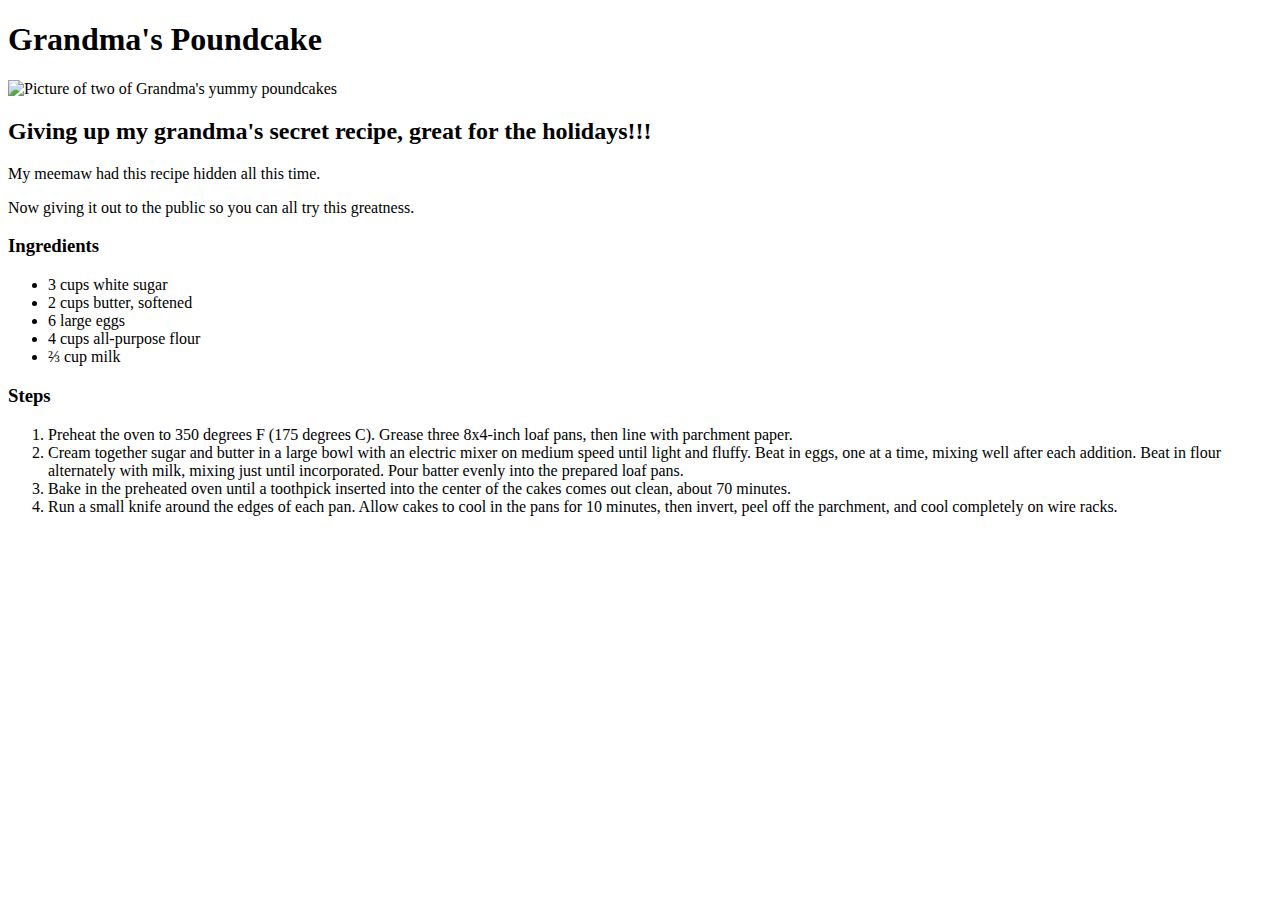
==== recipes/grandma-poundcake.html @ 000f4c19 "Added matcha-cookies.html and grandma-poundcake.html, with other minor additions & fixes" ====
<!DOCTYPE html>
<html lang="en">
    <head>
        <meta charset="utf-8">
    <title>Grandma's Poundcake Recipe</title>
    </head>
    <body>
        <h1>Grandma's Poundcake</h1>
        <img src="../images/Grandma-pound-cake.webp" alt="Picture of two of Grandma's yummy poundcakes">
        <h2>Giving up my grandma's secret recipe, great for the holidays!!!</h2>
            <p>My meemaw had this recipe hidden all this time.</p>
            <p>Now giving it out to the public so you can all try this greatness.</p>
        <h3>Ingredients</h3>
            <ul>
                <li>3 cups white sugar</li>
                <li>2 cups butter, softened</li>
                <li>6 large eggs</li>
                <li>4 cups all-purpose flour</li>
                <li>⅔ cup milk</li>
            </ul>
        <h3>Steps</h3>
            <ol>
                <li>Preheat the oven to 350 degrees F (175 degrees C). Grease three 8x4-inch loaf pans, then line with parchment paper.</li>
                <li>Cream together sugar and butter in a large bowl with an electric mixer on medium speed until light and fluffy. Beat in eggs, one at a time, mixing well after each addition. Beat in flour alternately with milk, mixing just until incorporated. Pour batter evenly into the prepared loaf pans.</li>
                <li>Bake in the preheated oven until a toothpick inserted into the center of the cakes comes out clean, about 70 minutes.</li>
                <li>Run a small knife around the edges of each pan. Allow cakes to cool in the pans for 10 minutes, then invert, peel off the parchment, and cool completely on wire racks.</li>
            </ol>
    </body>
</html>
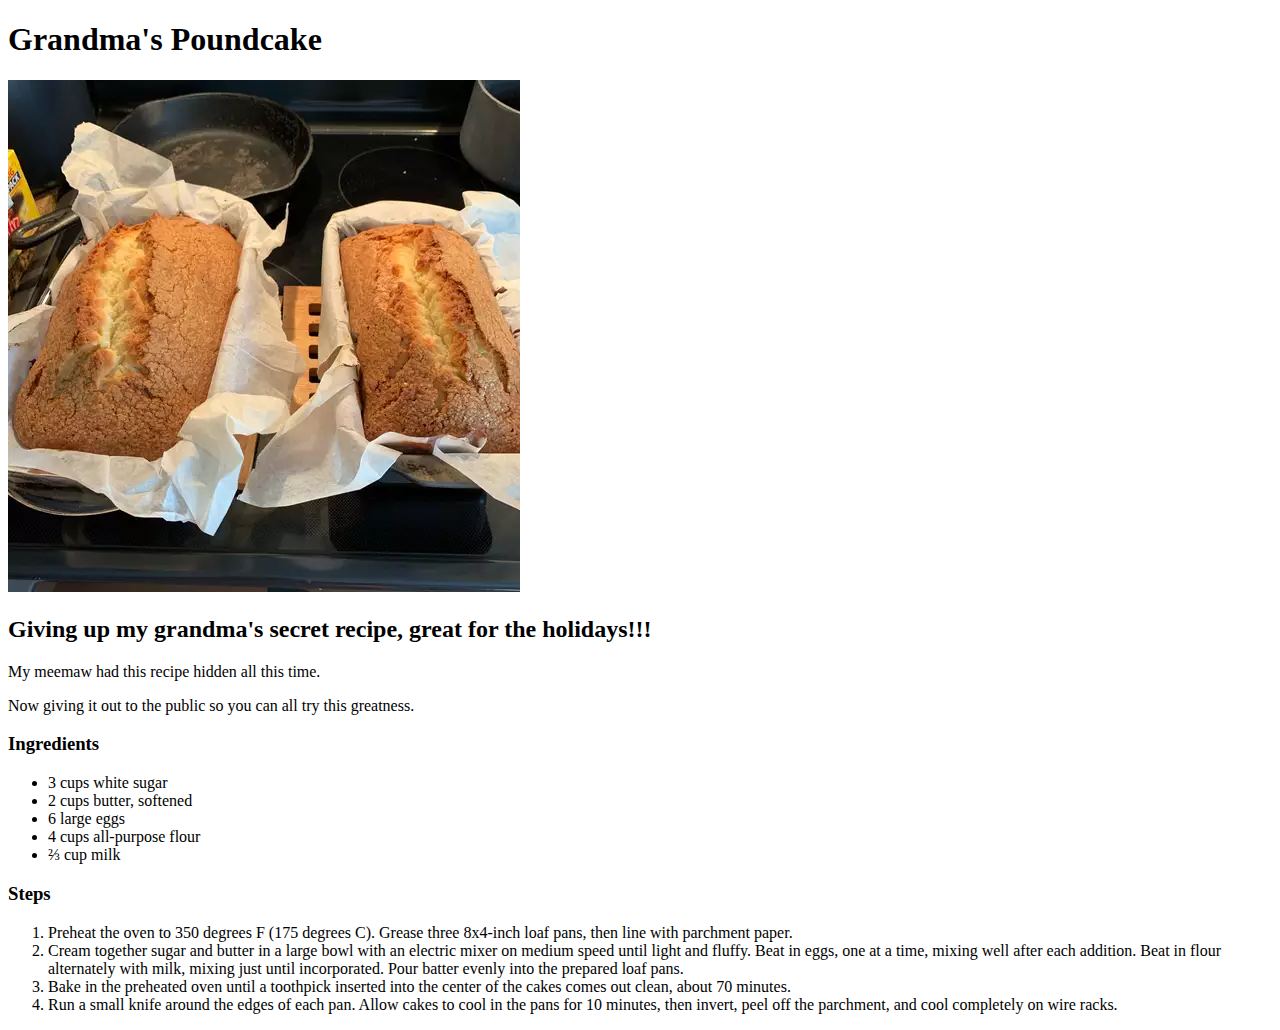
==== commit 330d867a: "Added link to all .html" ====
--- a/recipes/grandma-poundcake.html
+++ b/recipes/grandma-poundcake.html
@@ -3,6 +3,7 @@
     <head>
         <meta charset="utf-8">
     <title>Grandma's Poundcake Recipe</title>
+    <link rel="stylesheet" href="style.css">
     </head>
     <body>
         <h1>Grandma's Poundcake</h1>
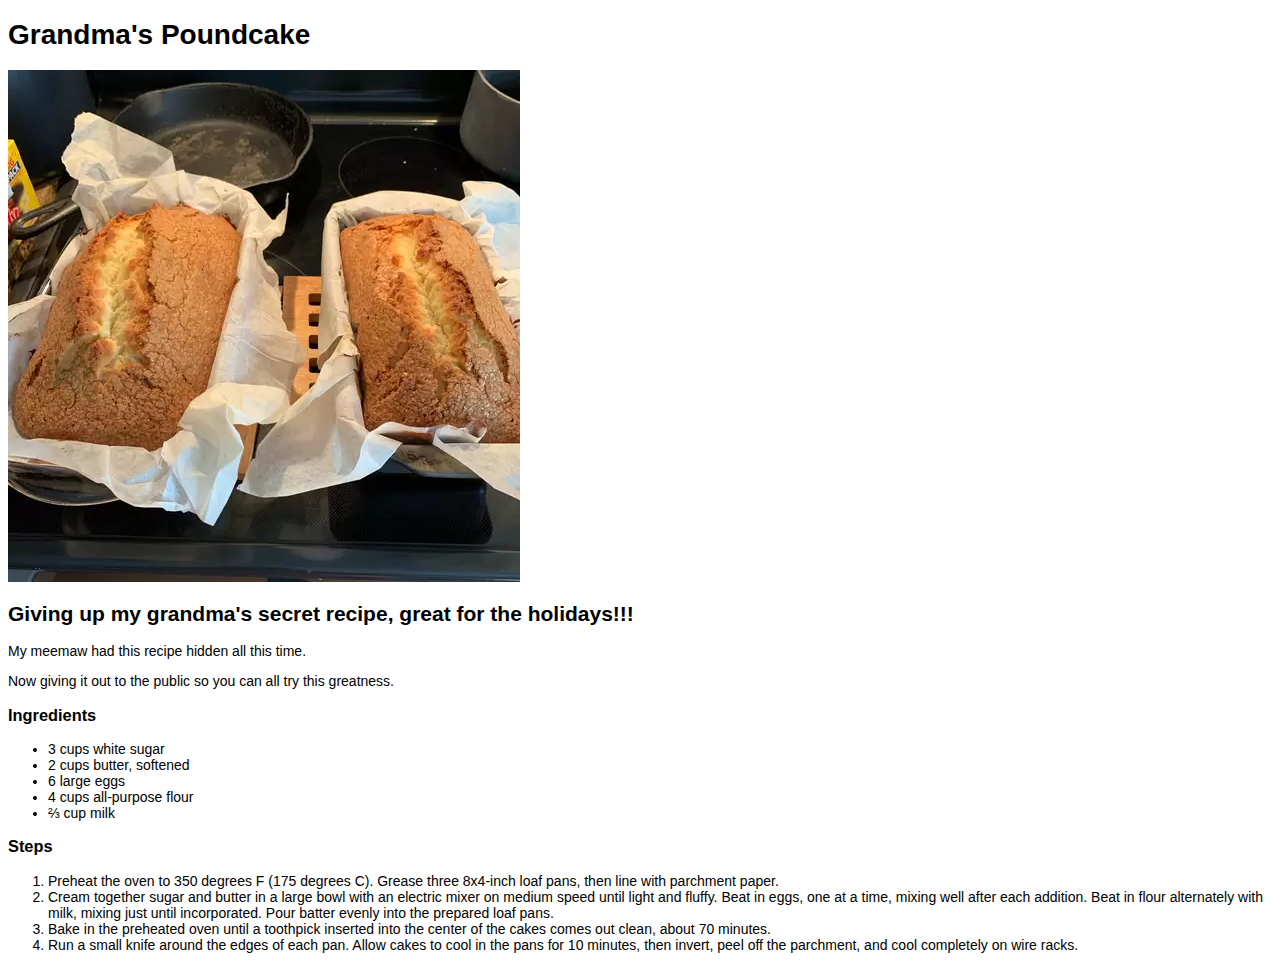
==== commit 4cb5fbf5: "Fixed font size for readability and style link" ====
--- a/recipes/grandma-poundcake.html
+++ b/recipes/grandma-poundcake.html
@@ -3,7 +3,7 @@
     <head>
         <meta charset="utf-8">
     <title>Grandma's Poundcake Recipe</title>
-    <link rel="stylesheet" href="style.css">
+    <link rel="stylesheet" href="../style.css">
     </head>
     <body>
         <h1>Grandma's Poundcake</h1>
--- a/style.css
+++ b/style.css
@@ -0,0 +1,5 @@
+body {
+    font-family:'Gill Sans', 'Gill Sans MT', Calibri, 'Trebuchet MS', sans-serif;
+    font-size: 14px;
+    color: black;
+}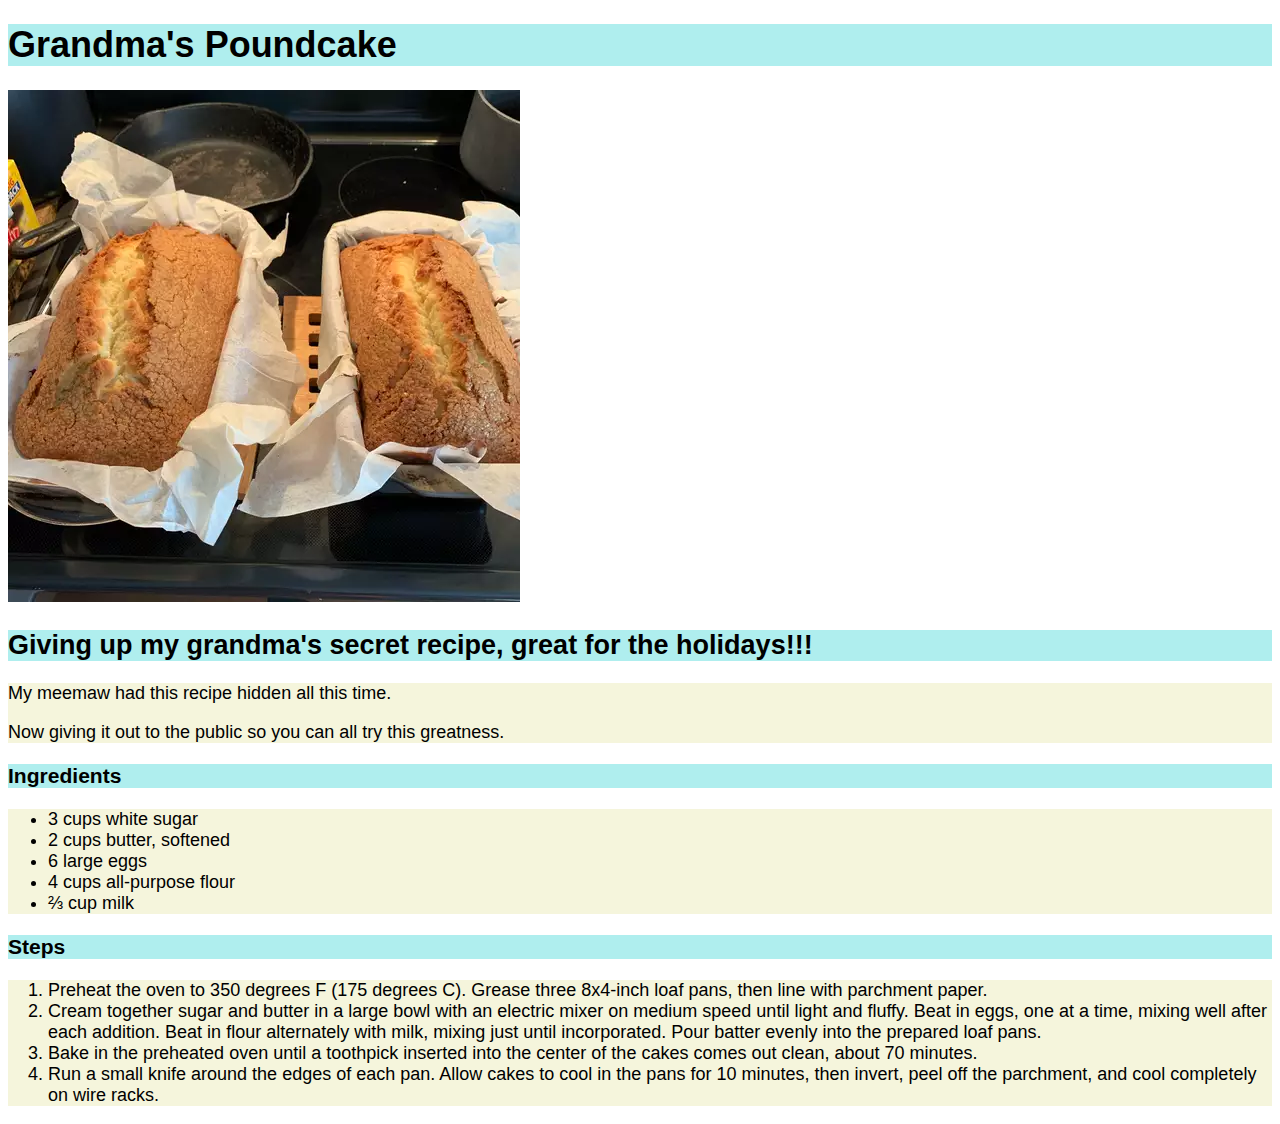
==== commit 3a512240: "Addition of background colors" ====
--- a/recipes/grandma-poundcake.html
+++ b/recipes/grandma-poundcake.html
@@ -9,10 +9,12 @@
         <h1>Grandma's Poundcake</h1>
         <img src="../images/Grandma-pound-cake.webp" alt="Picture of two of Grandma's yummy poundcakes">
         <h2>Giving up my grandma's secret recipe, great for the holidays!!!</h2>
-            <p>My meemaw had this recipe hidden all this time.</p>
-            <p>Now giving it out to the public so you can all try this greatness.</p>
+            <div class="listo">
+                <p>My meemaw had this recipe hidden all this time.</p>
+                <p>Now giving it out to the public so you can all try this greatness.</p>
+            </div>
         <h3>Ingredients</h3>
-            <ul>
+            <ul class="listo">
                 <li>3 cups white sugar</li>
                 <li>2 cups butter, softened</li>
                 <li>6 large eggs</li>
@@ -20,7 +22,7 @@
                 <li>⅔ cup milk</li>
             </ul>
         <h3>Steps</h3>
-            <ol>
+            <ol class="listo">
                 <li>Preheat the oven to 350 degrees F (175 degrees C). Grease three 8x4-inch loaf pans, then line with parchment paper.</li>
                 <li>Cream together sugar and butter in a large bowl with an electric mixer on medium speed until light and fluffy. Beat in eggs, one at a time, mixing well after each addition. Beat in flour alternately with milk, mixing just until incorporated. Pour batter evenly into the prepared loaf pans.</li>
                 <li>Bake in the preheated oven until a toothpick inserted into the center of the cakes comes out clean, about 70 minutes.</li>
--- a/style.css
+++ b/style.css
@@ -1,5 +1,17 @@
 body {
     font-family:'Gill Sans', 'Gill Sans MT', Calibri, 'Trebuchet MS', sans-serif;
-    font-size: 14px;
+    font-size: 18px;
     color: black;
+}
+
+h1,
+h2,
+h3 {
+    background-color: paleturquoise;
+    font-weight: bold;
+}
+
+.listo {
+    background-color: beige;
+
 }